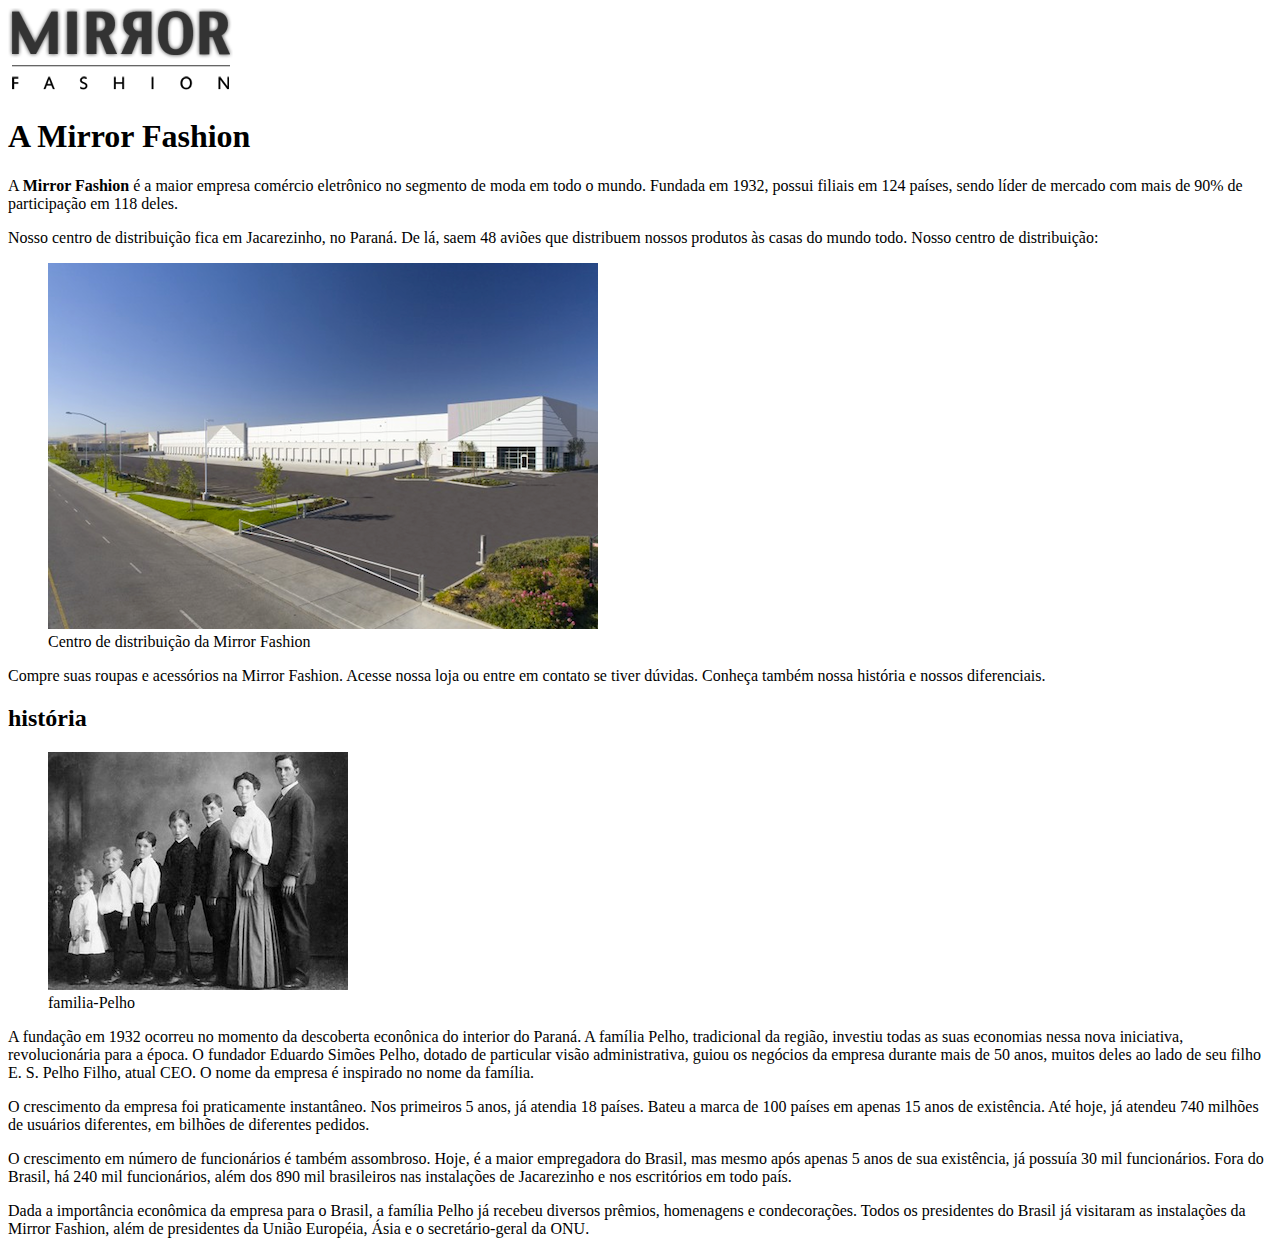
==== sobre.html @ 076867a4 "configuração inicial" ====
<!DOCTYPE html>
<html>
  <head>
    <meta charset="utf-8" />
    <title>Mirror Fashion</title>
  </head>
  <body>
    <img src="img/logo.png" alt="Logo MirrorFashion" />
    <h1>A Mirror Fashion</h1>
    <p>
      A <strong>Mirror Fashion</strong> é a maior empresa comércio eletrônico no
      segmento de moda em todo o mundo. Fundada em 1932, possui filiais em 124
      países, sendo líder de mercado com mais de 90% de participação em 118
      deles.
    </p>
    <p>
      Nosso centro de distribuição fica em Jacarezinho, no Paraná. De lá, saem
      48 aviões que distribuem nossos produtos às casas do mundo todo. Nosso
      centro de distribuição:
    </p>
    <figure>
      <img
        src="img/centro-distribuicao.png"
        alt="Foto do centro de distribuição da Mirror Fashion"
      />
      <figcaption>Centro de distribuição da Mirror Fashion</figcaption>
    </figure>
    <p>
      Compre suas roupas e acessórios na Mirror Fashion. Acesse nossa loja ou
      entre em contato se tiver dúvidas. Conheça também nossa história e nossos
      diferenciais.
    </p>
    <h2>história</h2>

    <figure>
      <img src="img/familia-pelho.jpg" alt="Foto da família Pelho" />
      <figcaption>familia-Pelho</figcaption>
    </figure>
    <p>
      A fundação em 1932 ocorreu no momento da descoberta econônica do interior
      do Paraná. A família Pelho, tradicional da região, investiu todas as suas
      economias nessa nova iniciativa, revolucionária para a época. O fundador
      Eduardo Simões Pelho, dotado de particular visão administrativa, guiou os
      negócios da empresa durante mais de 50 anos, muitos deles ao lado de seu
      filho E. S. Pelho Filho, atual CEO. O nome da empresa é inspirado no nome
      da família.
    </p>
    <p>
      O crescimento da empresa foi praticamente instantâneo. Nos primeiros 5
      anos, já atendia 18 países. Bateu a marca de 100 países em apenas 15 anos
      de existência. Até hoje, já atendeu 740 milhões de usuários diferentes, em
      bilhões de diferentes pedidos.
    </p>
    <p>
      O crescimento em número de funcionários é também assombroso. Hoje, é a
      maior empregadora do Brasil, mas mesmo após apenas 5 anos de sua
      existência, já possuía 30 mil funcionários. Fora do Brasil, há 240 mil
      funcionários, além dos 890 mil brasileiros nas instalações de Jacarezinho
      e nos escritórios em todo país.
    </p>
    <p>
      Dada a importância econômica da empresa para o Brasil, a família Pelho já
      recebeu diversos prêmios, homenagens e condecorações. Todos os presidentes
      do Brasil já visitaram as instalações da Mirror Fashion, além de
      presidentes da União Européia, Ásia e o secretário-geral da ONU.
    </p>
  </body>
</html>
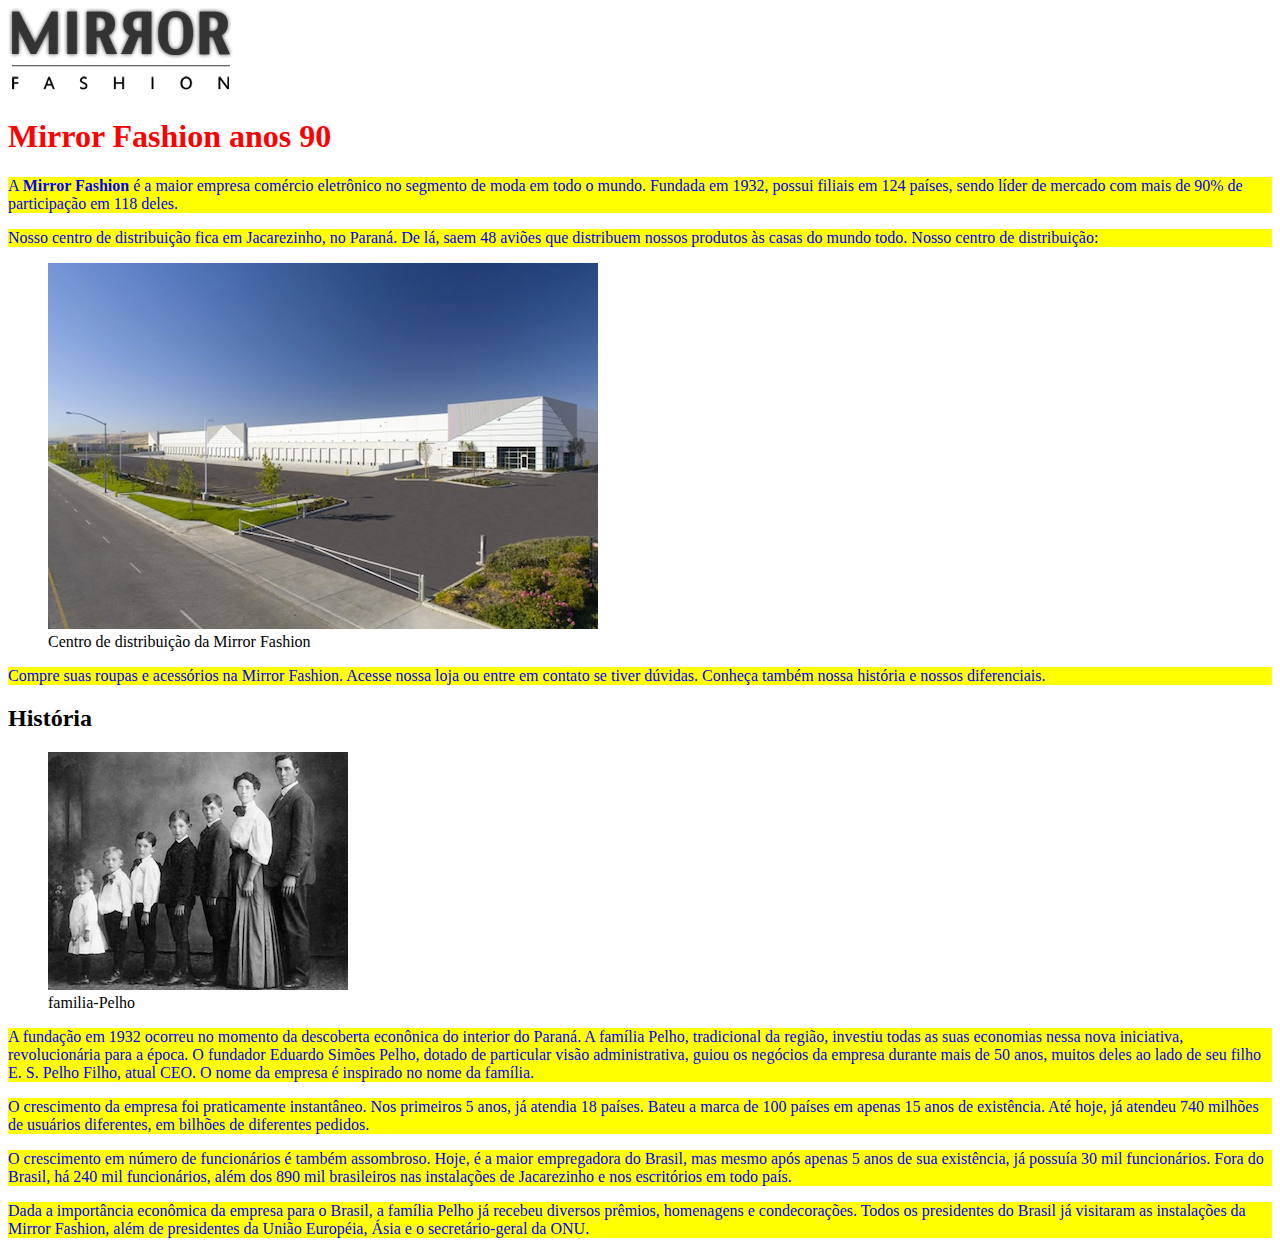
==== commit 0d2116dc: "css" ====
--- a/sobre.html
+++ b/sobre.html
@@ -2,11 +2,19 @@
 <html>
   <head>
     <meta charset="utf-8" />
-    <title>Mirror Fashion</title>
+    <title>Sobre a Mirror Fashion</title>
+    <style>
+      p {
+        color: blue;
+        background-color: yellow;
+      }
+    </style>
+    <link rel="stylesheet" href="estilos.css" />
   </head>
+
   <body>
     <img src="img/logo.png" alt="Logo MirrorFashion" />
-    <h1>A Mirror Fashion</h1>
+    <h1><font color="red">Mirror Fashion anos 90</font></h1>
     <p>
       A <strong>Mirror Fashion</strong> é a maior empresa comércio eletrônico no
       segmento de moda em todo o mundo. Fundada em 1932, possui filiais em 124
@@ -30,8 +38,7 @@
       entre em contato se tiver dúvidas. Conheça também nossa história e nossos
       diferenciais.
     </p>
-    <h2>história</h2>
-
+    <h2>História</h2>
     <figure>
       <img src="img/familia-pelho.jpg" alt="Foto da família Pelho" />
       <figcaption>familia-Pelho</figcaption>
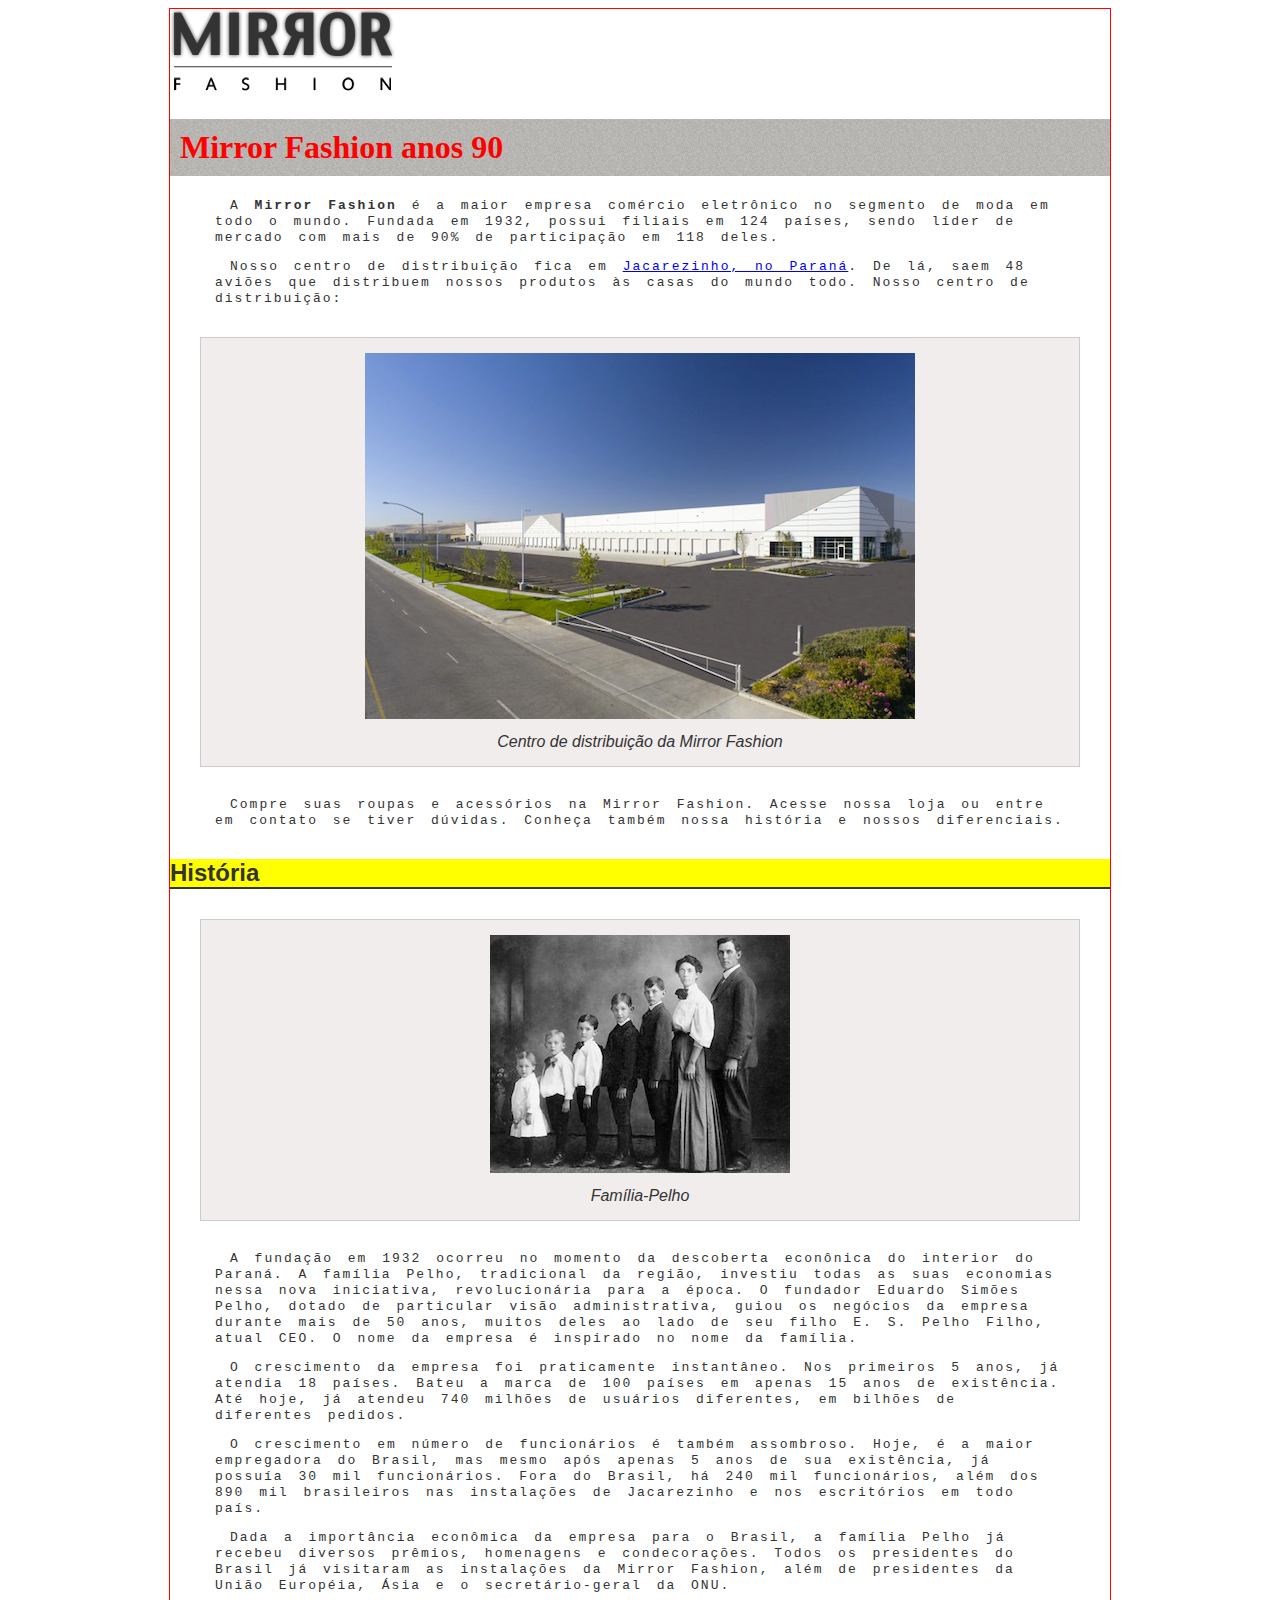
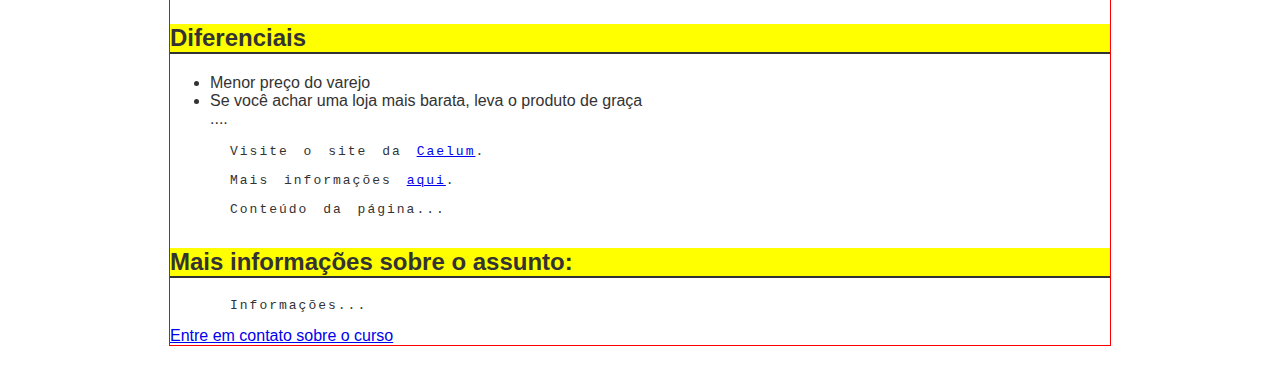
==== commit 26cab9c1: "atualizei a pag.css.html" ====
--- a/sobre.html
+++ b/sobre.html
@@ -3,13 +3,7 @@
   <head>
     <meta charset="utf-8" />
     <title>Sobre a Mirror Fashion</title>
-    <style>
-      p {
-        color: blue;
-        background-color: yellow;
-      }
-    </style>
-    <link rel="stylesheet" href="estilos.css" />
+    <link rel="stylesheet" href="css/sobre.css" />
   </head>
 
   <body>
@@ -22,7 +16,7 @@
       deles.
     </p>
     <p>
-      Nosso centro de distribuição fica em Jacarezinho, no Paraná. De lá, saem
+      Nosso centro de distribuição fica em <a href="https://maps.google.com.br/?q=Jacarezinho"> Jacarezinho, no Paraná</a>. De lá, saem
       48 aviões que distribuem nossos produtos às casas do mundo todo. Nosso
       centro de distribuição:
     </p>
@@ -41,7 +35,7 @@
     <h2>História</h2>
     <figure>
       <img src="img/familia-pelho.jpg" alt="Foto da família Pelho" />
-      <figcaption>familia-Pelho</figcaption>
+      <figcaption>Família-Pelho</figcaption>
     </figure>
     <p>
       A fundação em 1932 ocorreu no momento da descoberta econônica do interior
@@ -71,5 +65,21 @@
       do Brasil já visitaram as instalações da Mirror Fashion, além de
       presidentes da União Européia, Ásia e o secretário-geral da ONU.
     </p>
+    <h2>Diferenciais</h2>
+    <ul>
+      <li>Menor preço do varejo</li>
+      <li>Se você achar uma loja mais barata, leva o produto de graça</li>
+      ....
+    </ul>
+    <p>
+      Visite o site da <a href="http://www.caelum.com.br">Caelum</a>.
+    </p>
+    <p>Mais informações <a href="#info">aqui</a>.</p>
+    <p>Conteúdo da página...</p>
+    <h2 id="info">Mais informações sobre o assunto:</h2>
+    <p>Informações...</p>
+    <a href="http://www.caelum.com.br/curso/wd43/#contato">
+      Entre em contato sobre o curso
+    </a>
   </body>
-</html>
+</html>--- a/css/sobre.css
+++ b/css/sobre.css
@@ -0,0 +1,84 @@
+h1 {
+    font-family: serif;
+}
+h2 {
+    font-family: sans-serif;
+}
+p {
+    font-family: monospace;
+}
+body {
+    font-family: Arial, Helvetica, sans-serif;
+}
+p{
+    text-align: left;
+}
+p{
+    line-height: 16px;
+    letter-spacing: 2px;
+    word-spacing: 5px;
+    text-indent: 30px;
+}
+h1 {
+    background-image: url(sobre-background.jpg);
+}
+body {
+    border-color: red;
+    border-style: solid;
+    border-width: 1px;
+}
+body {
+    border: 1px solid red;
+}
+body {
+  color: #333333;
+font-family: "Lucia Sans Unicode", "Lucida Grande", sans-serif
+}
+h1 {
+    background-image: url(../img/sobre-background.jpg);
+}
+h2 {
+    border-bottom: 2px solid #333333;
+}
+figure {
+    background-color: #F2EDED;
+border: 1px solid #ccc;
+text-align: center;
+}
+figcaption {
+    font-style: italic;
+}
+h1 {
+color: red;
+}
+h2 {
+    background-color: yellow;
+}
+h3 {
+    color: rgb(255, 200, 0);
+}
+h3 {
+    background-color: #F2EDED;
+}
+h1 {
+    padding: 10px;
+}
+h2 {
+    margin-top: 30px;
+}
+p {
+    padding: 0 45px;
+    text-indent: 15px;
+}
+figure {
+    padding: 15px;
+    margin: 30px;
+}
+figcaption {
+    margin-top: 10px;
+}
+body {
+    margin-left: auto;
+    margin-right: auto;
+    width: 940px;
+}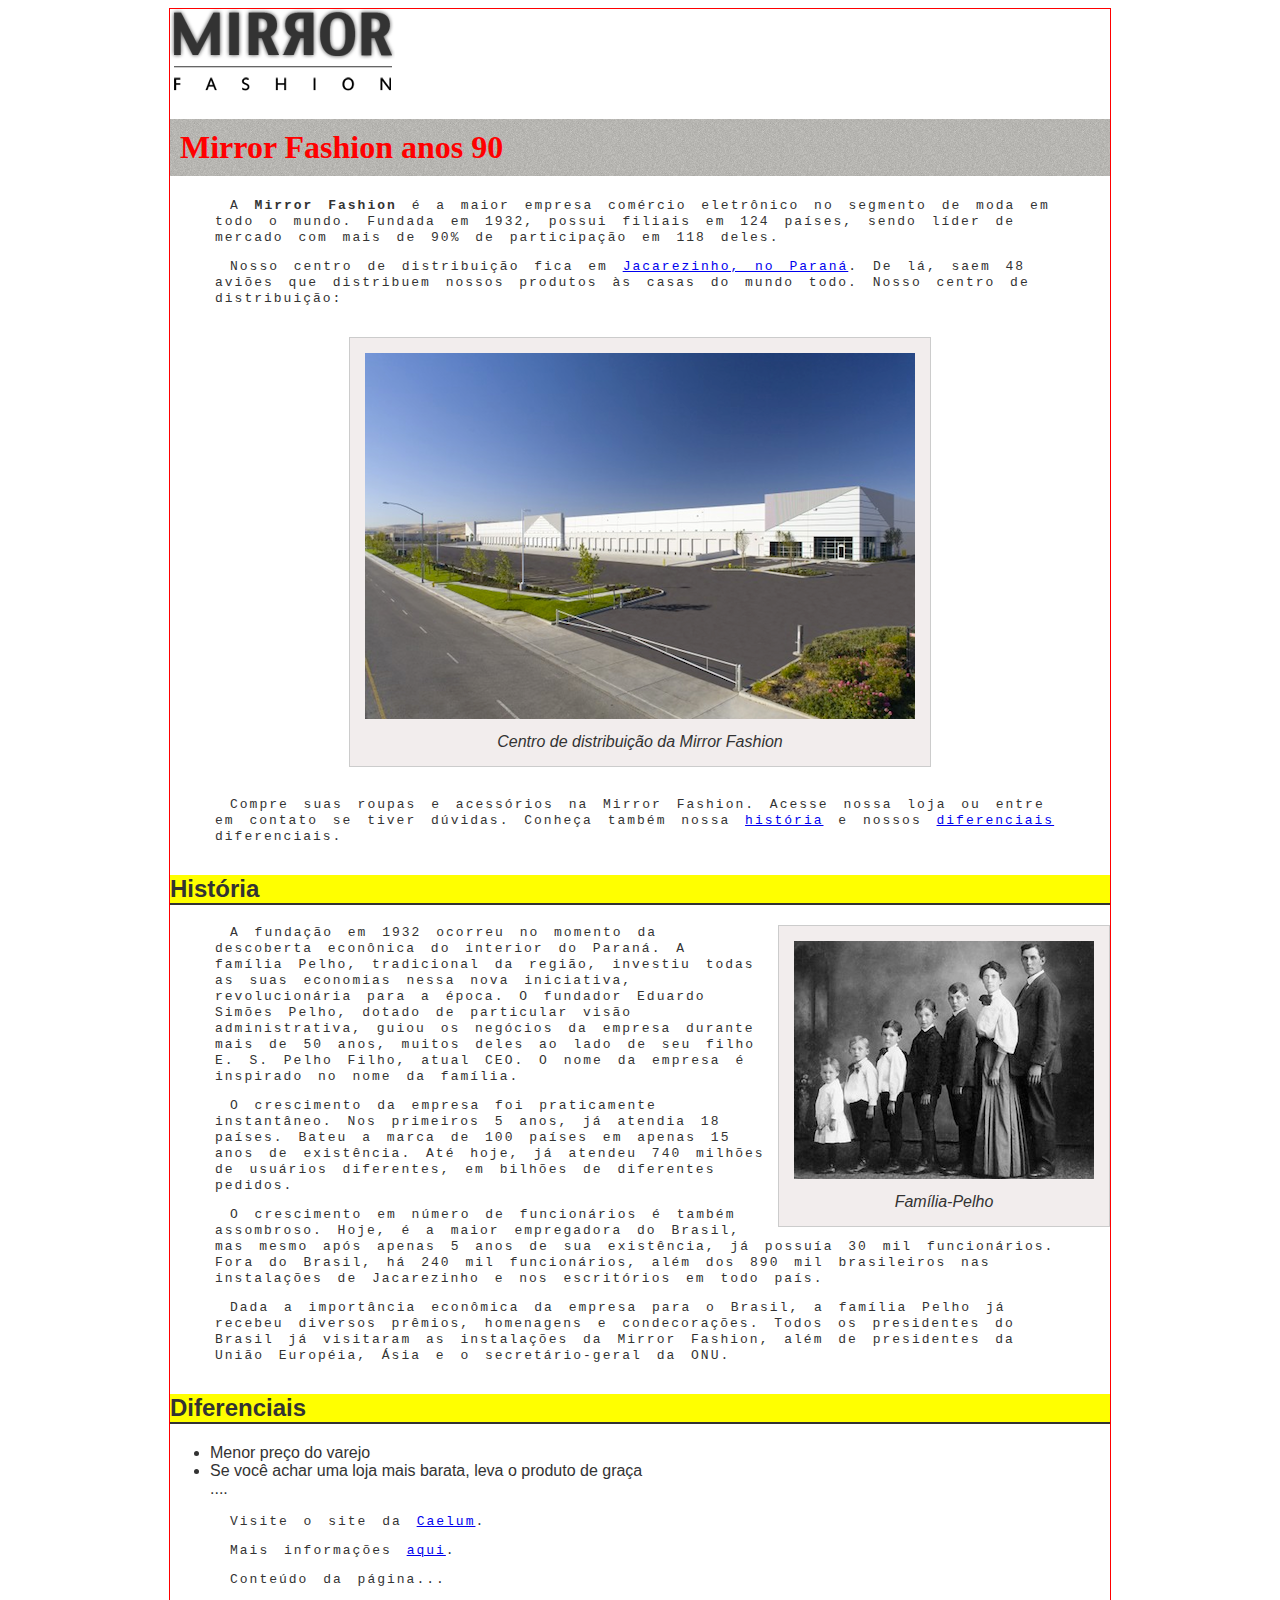
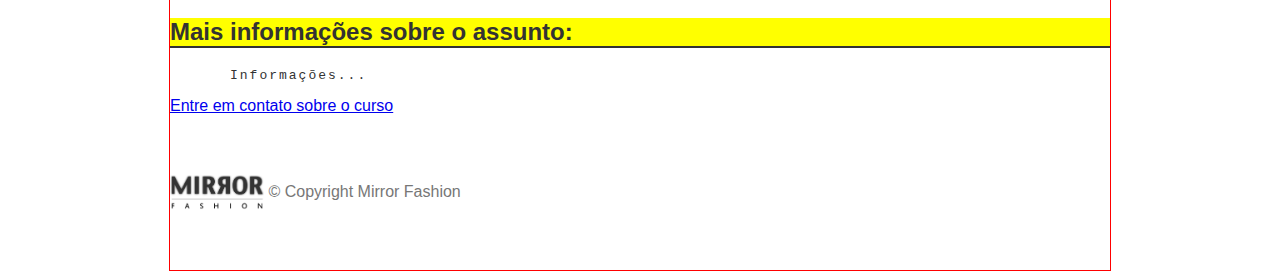
==== commit 5ae4f9a3: "entendendo html,css" ====
--- a/sobre.html
+++ b/sobre.html
@@ -16,11 +16,13 @@
       deles.
     </p>
     <p>
-      Nosso centro de distribuição fica em <a href="https://maps.google.com.br/?q=Jacarezinho"> Jacarezinho, no Paraná</a>. De lá, saem
-      48 aviões que distribuem nossos produtos às casas do mundo todo. Nosso
-      centro de distribuição:
+      Nosso centro de distribuição fica em
+      <a href="https://maps.google.com.br/?q=Jacarezinho">
+        Jacarezinho, no Paraná</a
+      >. De lá, saem 48 aviões que distribuem nossos produtos às casas do mundo
+      todo. Nosso centro de distribuição:
     </p>
-    <figure>
+    <figure id="centro-distribuicao">
       <img
         src="img/centro-distribuicao.png"
         alt="Foto do centro de distribuição da Mirror Fashion"
@@ -29,11 +31,13 @@
     </figure>
     <p>
       Compre suas roupas e acessórios na Mirror Fashion. Acesse nossa loja ou
-      entre em contato se tiver dúvidas. Conheça também nossa história e nossos
+      entre em contato se tiver dúvidas. Conheça também nossa
+      <a href="#histooria">história</a> e nossos
+      <a href="#diferenciais">diferenciais</a>
       diferenciais.
     </p>
-    <h2>História</h2>
-    <figure>
+    <h2 id="historia">História</h2>
+      <figure id="familia-pelho">
       <img src="img/familia-pelho.jpg" alt="Foto da família Pelho" />
       <figcaption>Família-Pelho</figcaption>
     </figure>
@@ -65,21 +69,24 @@
       do Brasil já visitaram as instalações da Mirror Fashion, além de
       presidentes da União Européia, Ásia e o secretário-geral da ONU.
     </p>
-    <h2>Diferenciais</h2>
+    <h2 id="diferenciais">Diferenciais</h2>
     <ul>
       <li>Menor preço do varejo</li>
       <li>Se você achar uma loja mais barata, leva o produto de graça</li>
       ....
     </ul>
-    <p>
-      Visite o site da <a href="http://www.caelum.com.br">Caelum</a>.
-    </p>
-    <p>Mais informações <a href="#info">aqui</a>.</p>
+    <p>Visite o site da <a href="http://www.caelum.com.br">Caelum</a>.</p>
+    <p>Mais informações <a href="#info"> aqui</a>.</p>
     <p>Conteúdo da página...</p>
     <h2 id="info">Mais informações sobre o assunto:</h2>
     <p>Informações...</p>
     <a href="http://www.caelum.com.br/curso/wd43/#contato">
       Entre em contato sobre o curso
     </a>
+    <div id="rodape">
+      <img src="img/logo.png" alt="Logo da Mirror">
+
+      &copy; Copyright Mirror Fashion
+    </div>
   </body>
-</html>+</html>
--- a/css/sobre.css
+++ b/css/sobre.css
@@ -81,4 +81,23 @@
     margin-left: auto;
     margin-right: auto;
     width: 940px;
-}+}
+#centro-distribuicao {
+    margin-left: auto;
+    margin-right: auto;
+    width: 550px;
+}
+#rodape {
+    color: #777;
+    margin: 30px 0;
+    padding: 30px 0;
+}
+#rodape img {
+    margin-right: 3opx;
+    vertical-align: middle;
+    width: 94px;
+}
+#familia-pelho {
+    float: right;
+    margin: 0 0 10px 10px;
+}
